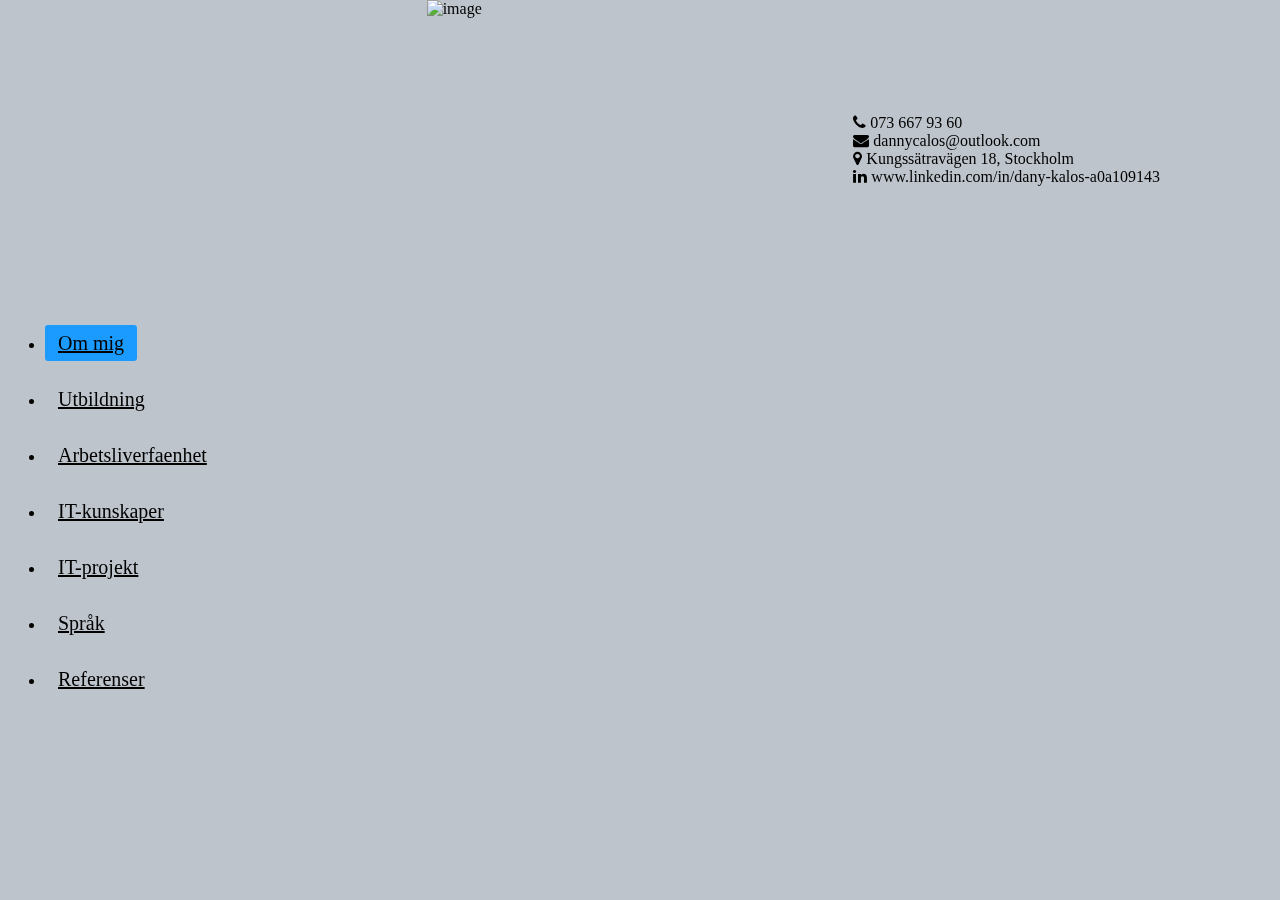
==== DannyKalosPortfolio.html @ bce38bb7 "Navigation bar created" ====
<html lang="en">
<head>
    <meta charset="UTF-8">
    <meta name="viewport"
          content="width=device-width, user-scalable=no, initial-scale=1.0, maximum-scale=1.0, minimum-scale=1.0">
    <meta http-equiv="X-UA-Compatible" content="ie=edge">
    <link rel="stylesheet" href="assets/css/dannykalosportfolio.css">
    <link rel="stylesheet" href="https://cdnjs.cloudflare.com/ajax/libs/font-awesome/4.7.0/css/font-awesome.min.css"> 
    <title>Danny Kalos</title>
</head>
<body>
    <div class="container">
        <img src="assets/images/dannykalos.png" alt="image"/>
        <div class="contactinfo">
            <section class="mobile">
                <span id = "icon" class="fa fa-phone"></span> 
                <span>073 667 93 60</span>
            </section>
            <section class="email">
                <span id = "icon" class="fa fa-envelope"></span> 
                <span>dannycalos@outlook.com</span>
            </section>
            <section class="adress">
                <span id = "icon" class="fa fa-map-marker"></span> 
                <span>Kungssätravägen 18, Stockholm</span>
            </section>
            <section class="linkedin">
                <span id = "icon" class="fa fa-linkedin"></span> 
                <span>www.linkedin.com/in/dany-kalos-a0a109143</span>
            </section>
        </div>
        <nav>
            <ul>
                <li><a class="active" href="#">Om mig</a></li>
                <li><a href="#">Utbildning</a></li>
                <li><a href="#">Arbetsliverfaenhet</a></li>
                <li><a href="#">IT-kunskaper</a></li>    
                <li><a href="#">IT-projekt</a></li>
                <li><a href="#">Språk</a></li>    
                <li><a href="#">Referenser</a></li>
            </ul>
        </nav>
        <section class="text"></section>
    </div>
</body>
</html>
---- assets/css/dannykalosportfolio.css ----
* {
	box-sizing: border-box;
}
.container {
    position:fixed;
    padding:0;
    margin:0;
    top:0;
    left:0;
    width: 100%;
    height: 100%; 
    background:rgba(91, 109, 126, 0.404);
    display: grid;
    grid-template-columns: repeat(3, 1fr);
    grid-template-rows: repeat(3, 1fr);
    grid-template-areas: 
        ". image contactinfo"
        "menu text text"
        "menu text text";
}

img, .contactinfo{
    max-width:100%;
    height:auto;
    max-height:100%;
}
img{
    grid-area: image;
    min-width: 240px;
    min-height: 180px;
}
.contactinfo{
    grid-area: contactinfo;
    margin: auto;
    margin-left: 0;
}

.text{
    grid-area: text;;
}

nav{
    grid-area: menu;
    height: 100%;
    width: 100%;
}

nav ul{
    float: none;
    margin-right: 20px;
}

nav ul li{
    line-height: 55px;
    margin: 0 5px;
}
nav ul li a{
    color: black;
    font-size: 20px;
    padding: 7px 13px;
    border-radius: 3px;
}
a.active,a:hover{
    background: #1b9bff;
    transition: .5s;
}
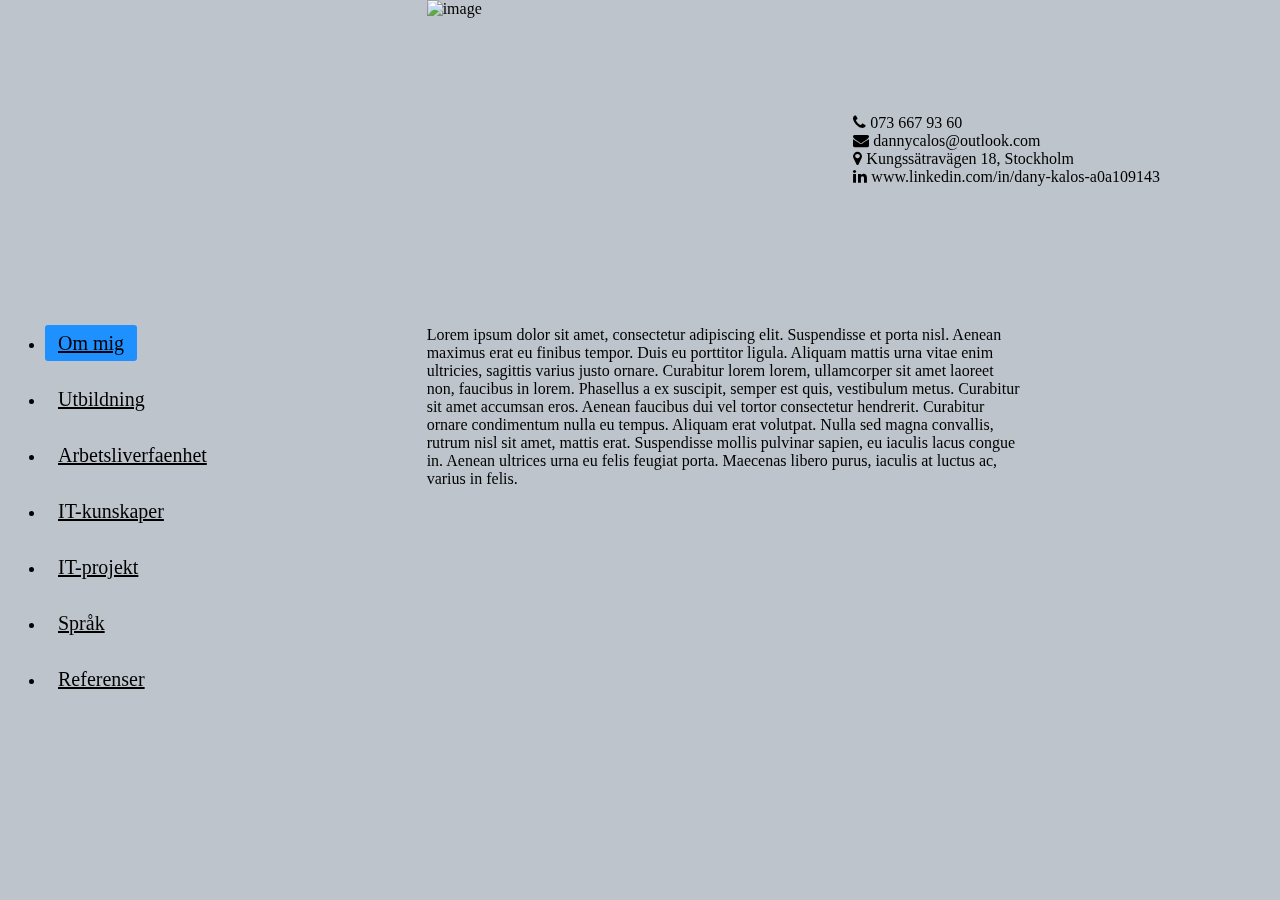
==== commit 8b291d62: "styled text content" ====
--- a/DannyKalosPortfolio.html
+++ b/DannyKalosPortfolio.html
@@ -4,13 +4,13 @@
     <meta name="viewport"
           content="width=device-width, user-scalable=no, initial-scale=1.0, maximum-scale=1.0, minimum-scale=1.0">
     <meta http-equiv="X-UA-Compatible" content="ie=edge">
-    <link rel="stylesheet" href="assets/css/dannykalosportfolio.css">
-    <link rel="stylesheet" href="https://cdnjs.cloudflare.com/ajax/libs/font-awesome/4.7.0/css/font-awesome.min.css"> 
+    <link rel="stylesheet" href="assets/css/portfolio/dannykalosportfolio.css">
+    <link rel="stylesheet" href="https://cdnjs.cloudflare.com/ajax/libs/font-awesome/4.7.0/css/font-awesome.min.css">
     <title>Danny Kalos</title>
 </head>
 <body>
     <div class="container">
-        <img src="assets/images/dannykalos.png" alt="image"/>
+        <img src="assets/images/dannycv/dannykalos.png" alt="image"/>
         <div class="contactinfo">
             <section class="mobile">
                 <span id = "icon" class="fa fa-phone"></span> 
@@ -31,16 +31,69 @@
         </div>
         <nav>
             <ul>
-                <li><a class="active" href="#">Om mig</a></li>
-                <li><a href="#">Utbildning</a></li>
-                <li><a href="#">Arbetsliverfaenhet</a></li>
-                <li><a href="#">IT-kunskaper</a></li>    
-                <li><a href="#">IT-projekt</a></li>
-                <li><a href="#">Språk</a></li>    
-                <li><a href="#">Referenser</a></li>
+                <li><a id="menuButton1" class="active" href="#" onclick="displayElement('text-section1', 'menuButton1')">Om mig</a></li>
+                <li><a id="menuButton2" href="#" onclick="displayElement('text-section2', 'menuButton2')">Utbildning</a></li>
+                <li><a id="menuButton3" href="#" onclick="displayElement('text-section3', 'menuButton3')">Arbetsliverfaenhet</a></li>
+                <li><a id="menuButton4" href="#" onclick="displayElement('text-section4', 'menuButton4')">IT-kunskaper</a></li>    
+                <li><a id="menuButton5" href="#" onclick="displayElement('text-section5', 'menuButton5')">IT-projekt</a></li>
+                <li><a id="menuButton6" href="#" onclick="displayElement('text-section6', 'menuButton6')">Språk</a></li>    
+                <li><a id="menuButton7" href="#" onclick="displayElement('text-section7', 'menuButton7')">Referenser</a></li>
             </ul>
         </nav>
-        <section class="text"></section>
+        <div class="text">
+            <section id="text-section1" class="text-section1">Lorem ipsum dolor sit amet, consectetur adipiscing elit. Suspendisse et porta nisl. Aenean maximus erat eu finibus tempor. Duis eu porttitor ligula. Aliquam mattis urna vitae enim ultricies, sagittis varius justo ornare. Curabitur lorem lorem, ullamcorper sit amet laoreet non, faucibus in lorem. Phasellus a ex suscipit, semper est quis, vestibulum metus. Curabitur sit amet accumsan eros. Aenean faucibus dui vel tortor consectetur hendrerit. Curabitur ornare condimentum nulla eu tempus. Aliquam erat volutpat. Nulla sed magna convallis, rutrum nisl sit amet, mattis erat. Suspendisse mollis pulvinar sapien, eu iaculis lacus congue in. Aenean ultrices urna eu felis feugiat porta. Maecenas libero purus, iaculis at luctus ac, varius in felis.</section>
+            <section id="text-section2" class="text-section2">
+                <h3>Java (Yh-utbildning), 400 poäng,
+                Newton Yrkeshögskola, 2019 – pågående</h3>
+                <li>Utbildningen är framtagen i nära samarbete med IT-branschen och syftar till att ge en bred kompetens för att kunna arbeta som programmerare i teammiljö</li>
+                <li>Utbildningen är 4 terminer lång</li>
+                <li>En tredjedel av utbildningen är praktik på företag i IT-branschen</li>
+                <li>I utbildningen ingår kurser inom områdena objektorienterad programmering, testning, agil systemutveckling, utveckling av webbapplikationer, entreprenörskap, färdighetsträning, ledarskap och kommunikation</li>
+                
+                <h3>Revisor (Universitet-utbildning), 180 poäng,
+                The Lebanese University of Business, 2005 – 2008</h3>
+                <li>Utbildningen fokuserade endast på företagsekonomi, emellertid handlade vissa kurser bland annat om ekonomi, finansmatte, juridik, marknadsföring och konsumtion</li>
+                <li>Utbildning är oavslutad. Jag har en hängande kurs kvar vilken utgör 3 poäng.</li>
+                <li>Examenprojektet är slutfört.</li> 
+                
+                <h3>Ekonomi och sociologi (Gymnasie ), Sen El Fil Gymnasiet, 2004
+                3 årsutbildning</h3>
+                <li>Första året är allmänt och de andra 2 år är linje utbildning</li>
+                </section>
+            <section id="text-section3" class="text-section3">
+                <h3>Logistiker, Hisselektronik, 2017/12 - nuvarande</h3>
+                <li>Hantera inleverans och utleverans, tar emot inleverans och boka transport för utleverans</li>
+                <li>Kunskap inom företagsystemet Monitor</li>
+                <li>Hantera lager, skapa, planera och spara plats effektivt</li>
+                <li>Kundservice och kontakt med olika transportbolag</li>
+                
+                <h3>Byggarbetare, Sthlm riv & bemanning, 2017/05 - 2017/12</h3> 
+                <li>Arbetsledare på olika arbetsplatser</li>
+                <li>Planera arbetet på ett säkert sätta</li>
+                <li>Arbetsuppgifterna kan innebära kunskap inom snickeri, rivning och renovering</li>
+                
+                <h3>Försäljare/ Kundsupporter, Zeus Telecom, 2012/06 – 2016/09</h3>
+                <li>Sälja telecom applikationer till olika privata företag samt privata personer</li>
+                <li>Möta, hjälpa och träna kunder</li>
+                
+                
+                <h3>Kundservis/ kassör,Money Transfer, 2009/06 – 2012/04</h3>
+                <li>Kassör, kundservice och rösträknare</li>
+                <li>Skicka och ta emot pengar</li> 
+                <li>Växla pengar i olika valutor</li>
+                </section>
+            <section id="text-section4" class="text-section4">
+                <li>Kunskaper inom Java (Swing, JavaFX, Spring Framework, MySQL och GitHub</li>
+            </section>
+            <section id="text-section5" class="text-section5"></section>
+            <section id="text-section6" class="text-section6">
+                <li>Engelska, Svenska, Franska, Standard Arabiska och Libanesiska (flytande i både tal och skrift).</li>
+            </section>
+            <section id="text-section7" class="text-section7"></section>
+        </div>
     </div>
 </body>
+<footer>
+    <script src="assets/scripts/dannykalosportfolio.js"></script> 
+</footer>
 </html>--- a/assets/css/portfolio/dannykalosportfolio.css
+++ b/assets/css/portfolio/dannykalosportfolio.css
@@ -0,0 +1,74 @@
+* {
+	box-sizing: border-box;
+}
+.container {
+    position:fixed;
+    padding:0;
+    margin:0;
+    top:0;
+    left:0;
+    width: 100%;
+    height: 100%; 
+    background:rgba(91, 109, 126, 0.404);
+    display: grid;
+    grid-template-columns: repeat(3, 1fr);
+    grid-template-rows: repeat(3, 1fr);
+    grid-template-areas: 
+        ". image contactinfo"
+        "menu text text"
+        "menu text text";
+}
+
+img, .contactinfo{
+    max-width:100%;
+    height:auto;
+    max-height:100%;
+}
+img{
+    grid-area: image;
+    min-width: 240px;
+    min-height: 180px;
+}
+.contactinfo{
+    grid-area: contactinfo;
+    margin: auto;
+    margin-left: 0;
+}
+
+.text{
+    margin-top: 3%;
+    margin-right: 30%;
+    grid-area: text;
+}
+
+nav{
+    grid-area: menu;
+    height: 100%;
+    width: 100%;
+}
+
+nav ul{
+    float: none;
+    margin-right: 20px;
+}
+
+nav ul li{
+    line-height: 55px;
+    margin: 0 5px;
+}
+nav ul li a{
+    color: black;
+    font-size: 20px;
+    padding: 7px 13px;
+    border-radius: 3px;
+}
+a.active,a:hover{
+    background: dodgerblue;
+    transition: .5s;
+}
+
+.text-section2, .text-section3, 
+.text-section4, .text-section5, 
+.text-section6, .text-section7{
+    display: none;
+}
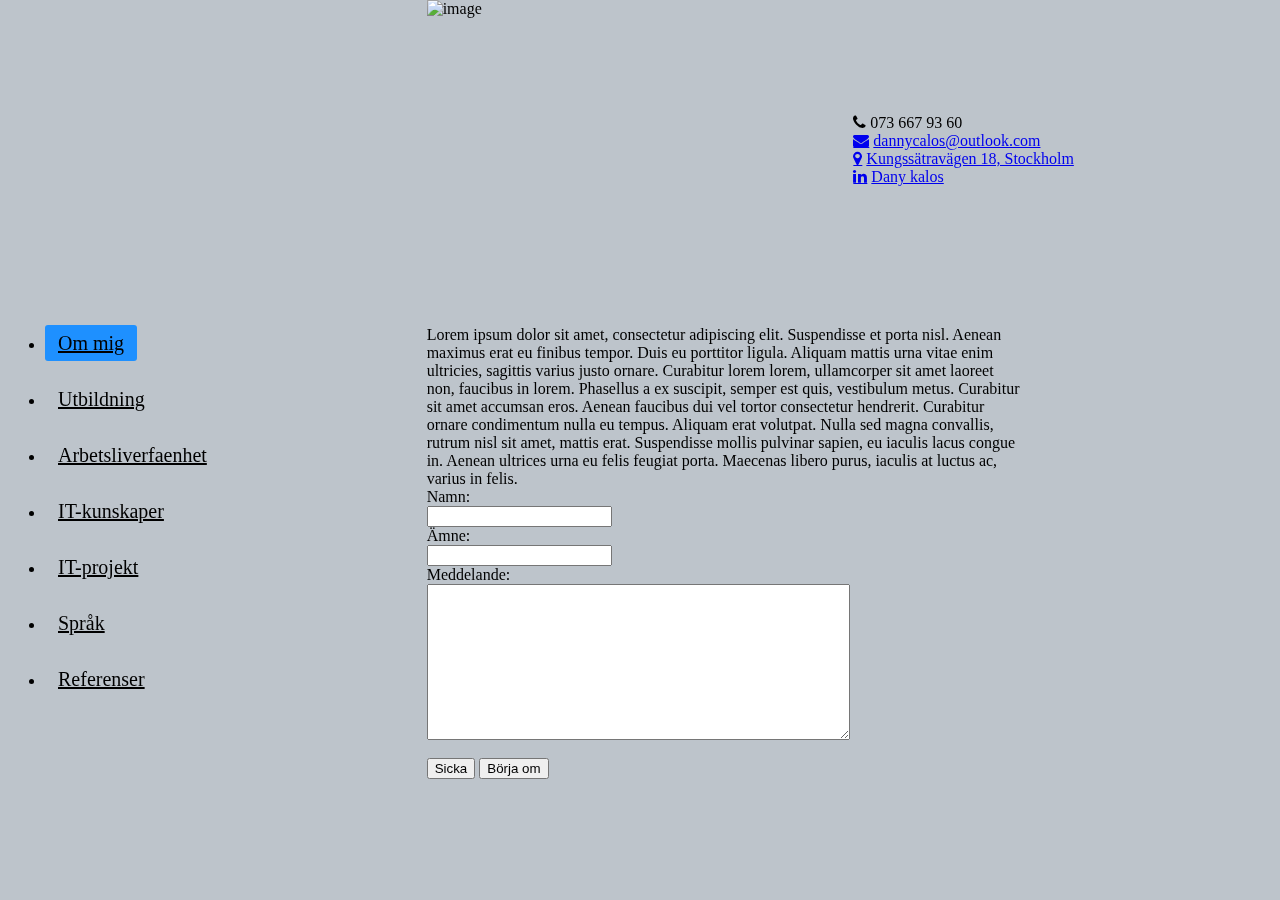
==== commit 627193c7: "Icons are clickable" ====
--- a/DannyKalosPortfolio.html
+++ b/DannyKalosPortfolio.html
@@ -17,16 +17,16 @@
                 <span>073 667 93 60</span>
             </section>
             <section class="email">
-                <span id = "icon" class="fa fa-envelope"></span> 
-                <span>dannycalos@outlook.com</span>
+                <a href="#emailBox" id = "icon" class="fa fa-envelope"></a> 
+                <a href="#emailBox">dannycalos@outlook.com</a>
             </section>
             <section class="adress">
-                <span id = "icon" class="fa fa-map-marker"></span> 
-                <span>Kungssätravägen 18, Stockholm</span>
+                <a href="https://www.google.se/maps/place/Kungss%C3%A4trav%C3%A4gen+18,+127+37+Sk%C3%A4rholmen/@59.2864917,17.9205405,17z/data=!3m1!4b1!4m5!3m4!1s0x465f769abcc0ce9b:0xb589e49b9515ac29!8m2!3d59.2864917!4d17.9227292" id = "icon" class="fa fa-map-marker"></a> 
+                <a href="https://www.google.se/maps/place/Kungss%C3%A4trav%C3%A4gen+18,+127+37+Sk%C3%A4rholmen/@59.2864917,17.9205405,17z/data=!3m1!4b1!4m5!3m4!1s0x465f769abcc0ce9b:0xb589e49b9515ac29!8m2!3d59.2864917!4d17.9227292">Kungssätravägen 18, Stockholm</a>
             </section>
             <section class="linkedin">
-                <span id = "icon" class="fa fa-linkedin"></span> 
-                <span>www.linkedin.com/in/dany-kalos-a0a109143</span>
+                <a href="www.linkedin.com/in/dany-kalos-a0a109143" id = "icon" class="fa fa-linkedin"></a> 
+                <a href="www.linkedin.com/in/dany-kalos-a0a109143">Dany kalos</a>
             </section>
         </div>
         <nav>
@@ -90,6 +90,16 @@
                 <li>Engelska, Svenska, Franska, Standard Arabiska och Libanesiska (flytande i både tal och skrift).</li>
             </section>
             <section id="text-section7" class="text-section7"></section>
+            <form id="emailBox" action="mailto:dannycalos@outlook.com" method="post" enctype="text/plain">
+                Namn:<br>
+                <input type="text" name="name" required><br>
+                Ämne:<br>
+                <input type="text" name="subject" required><br>
+                Meddelande:<br>
+                <textarea name="Message" rows="10" cols="50" required></textarea><br><br>
+                <input type="submit" value="Sicka">
+                <input type="reset" value="Börja om">
+            </form>
         </div>
     </div>
 </body>
--- a/assets/css/portfolio/dannykalosportfolio.css
+++ b/assets/css/portfolio/dannykalosportfolio.css
@@ -10,6 +10,7 @@
     width: 100%;
     height: 100%; 
     background:rgba(91, 109, 126, 0.404);
+    overflow: auto;
     display: grid;
     grid-template-columns: repeat(3, 1fr);
     grid-template-rows: repeat(3, 1fr);
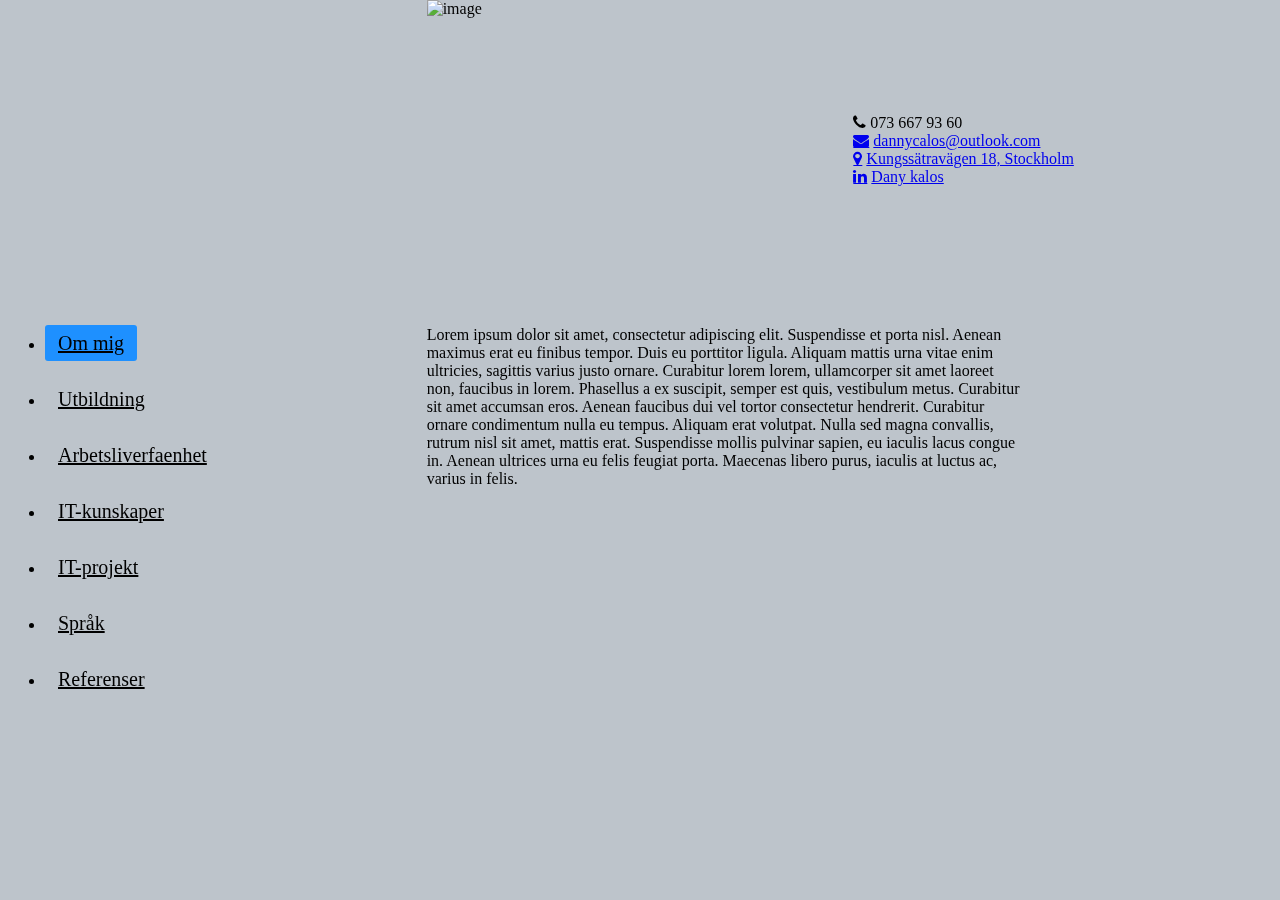
==== commit 4ad98e8c: "page components centered at 670px" ====
--- a/DannyKalosPortfolio.html
+++ b/DannyKalosPortfolio.html
@@ -14,19 +14,19 @@
         <div class="contactinfo">
             <section class="mobile">
                 <span id = "icon" class="fa fa-phone"></span> 
-                <span>073 667 93 60</span>
+                <span id="mobileNumber" >073 667 93 60</span>
             </section>
             <section class="email">
                 <a href="#emailBox" id = "icon" class="fa fa-envelope"></a> 
-                <a href="#emailBox">dannycalos@outlook.com</a>
+                <a id="emailAddress" href="#emailBox">dannycalos@outlook.com</a>
             </section>
             <section class="adress">
                 <a href="https://www.google.se/maps/place/Kungss%C3%A4trav%C3%A4gen+18,+127+37+Sk%C3%A4rholmen/@59.2864917,17.9205405,17z/data=!3m1!4b1!4m5!3m4!1s0x465f769abcc0ce9b:0xb589e49b9515ac29!8m2!3d59.2864917!4d17.9227292" id = "icon" class="fa fa-map-marker"></a> 
-                <a href="https://www.google.se/maps/place/Kungss%C3%A4trav%C3%A4gen+18,+127+37+Sk%C3%A4rholmen/@59.2864917,17.9205405,17z/data=!3m1!4b1!4m5!3m4!1s0x465f769abcc0ce9b:0xb589e49b9515ac29!8m2!3d59.2864917!4d17.9227292">Kungssätravägen 18, Stockholm</a>
+                <a id="location" href="https://www.google.se/maps/place/Kungss%C3%A4trav%C3%A4gen+18,+127+37+Sk%C3%A4rholmen/@59.2864917,17.9205405,17z/data=!3m1!4b1!4m5!3m4!1s0x465f769abcc0ce9b:0xb589e49b9515ac29!8m2!3d59.2864917!4d17.9227292">Kungssätravägen 18, Stockholm</a>
             </section>
             <section class="linkedin">
                 <a href="www.linkedin.com/in/dany-kalos-a0a109143" id = "icon" class="fa fa-linkedin"></a> 
-                <a href="www.linkedin.com/in/dany-kalos-a0a109143">Dany kalos</a>
+                <a id="linkedinProfile" href="www.linkedin.com/in/dany-kalos-a0a109143">Dany kalos</a>
             </section>
         </div>
         <nav>
--- a/assets/css/portfolio/dannykalosportfolio.css
+++ b/assets/css/portfolio/dannykalosportfolio.css
@@ -1,5 +1,6 @@
 * {
-	box-sizing: border-box;
+    box-sizing: border-box;
+    scroll-behavior: smooth;
 }
 .container {
     position:fixed;
@@ -19,7 +20,10 @@
         "menu text text"
         "menu text text";
 }
-
+form{
+    margin-top: 100%;
+    padding-bottom: 30px;
+}
 img, .contactinfo{
     max-width:100%;
     height:auto;
@@ -73,3 +77,60 @@
 .text-section6, .text-section7{
     display: none;
 }
+
+@media only screen and (max-width: 960px){
+    .container{
+    grid-template-columns: repeat(3, 1fr);
+    grid-template-rows: repeat(3, 1fr);
+    grid-template-areas: 
+        "image contactinfo contactinfo"
+        "menu text text"
+        "menu text text";
+    }
+    img{
+        margin-top: 10%;
+    }
+}
+
+@media only screen and (max-width: 670px){
+    .container{
+    grid-template-columns: 1fr;
+    grid-template-rows: auto;
+    grid-template-areas: 
+        "image"
+        "contactinfo"
+        "menu"
+        "text";
+    }
+
+    img, nav,
+    .contactinfo{
+        margin: auto;
+        display: flex;
+        justify-content: center;
+        align-items: center;
+    }
+
+    img{
+        margin-left: 27%;
+    }
+
+    .contactinfo{
+        gap: 30%;
+        margin-left: 40%;
+    }
+
+    nav{
+        
+    }
+
+    .text{
+        margin-left: 18%;
+    }
+
+    #mobileNumber, #emailAddress,
+    #location, #linkedinProfile{
+        display: none;
+    }
+
+}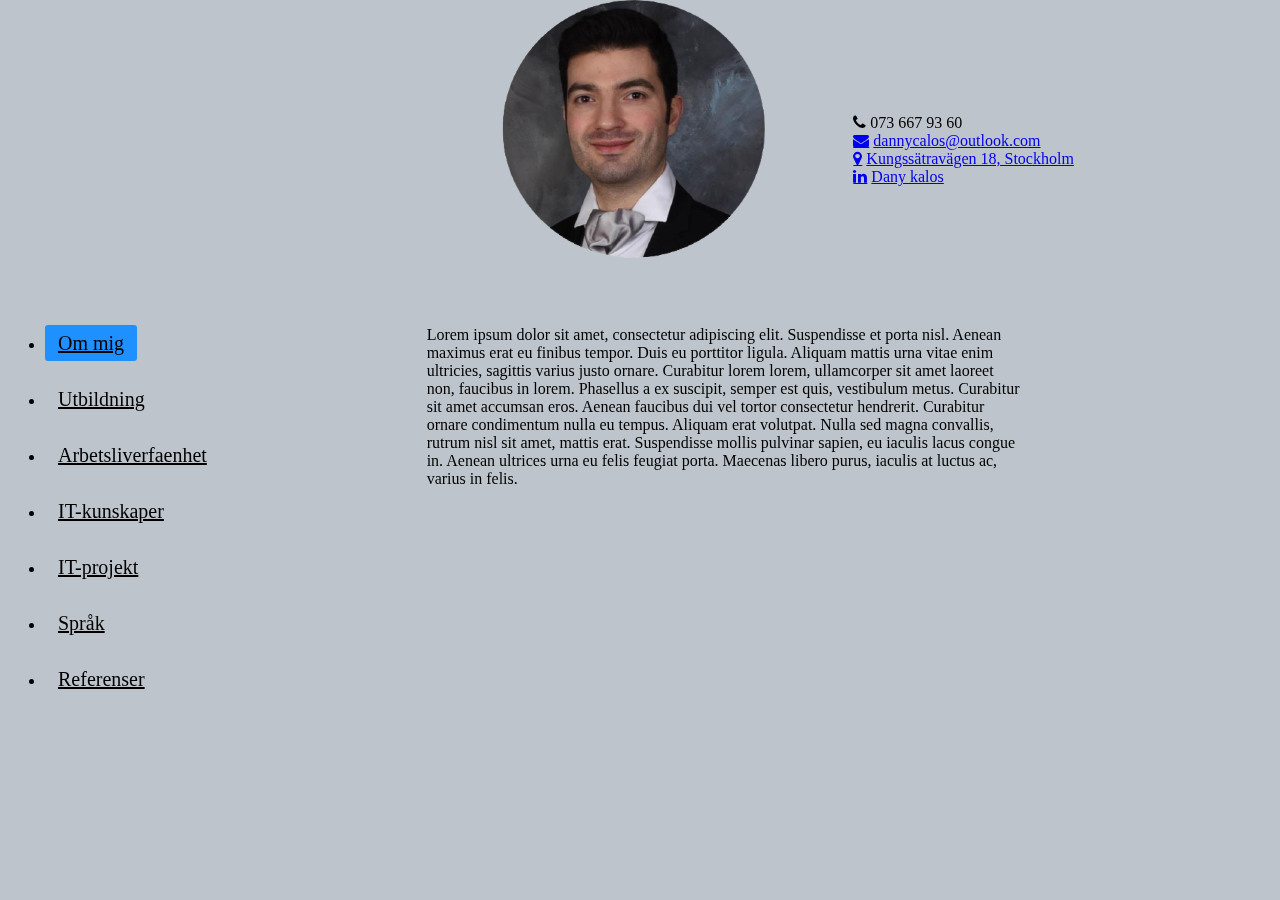
==== commit 27897977: "html and css files and structure created." ====
--- a/DannyKalosPortfolio.html
+++ b/DannyKalosPortfolio.html
@@ -13,31 +13,32 @@
         <img src="assets/images/dannycv/dannykalos.png" alt="image"/>
         <div class="contactinfo">
             <section class="mobile">
-                <span id = "icon" class="fa fa-phone"></span> 
+                <a id="mobileIconTag" class="fa fa-phone"></a>
+                <span id = "phoneIcon" class="fa fa-phone"></span>
                 <span id="mobileNumber" >073 667 93 60</span>
             </section>
             <section class="email">
-                <a href="#emailBox" id = "icon" class="fa fa-envelope"></a> 
+                <a href="#emailBox" id = "envelopeIcon" class="fa fa-envelope"></a> 
                 <a id="emailAddress" href="#emailBox">dannycalos@outlook.com</a>
             </section>
             <section class="adress">
-                <a href="https://www.google.se/maps/place/Kungss%C3%A4trav%C3%A4gen+18,+127+37+Sk%C3%A4rholmen/@59.2864917,17.9205405,17z/data=!3m1!4b1!4m5!3m4!1s0x465f769abcc0ce9b:0xb589e49b9515ac29!8m2!3d59.2864917!4d17.9227292" id = "icon" class="fa fa-map-marker"></a> 
+                <a href="https://www.google.se/maps/place/Kungss%C3%A4trav%C3%A4gen+18,+127+37+Sk%C3%A4rholmen/@59.2864917,17.9205405,17z/data=!3m1!4b1!4m5!3m4!1s0x465f769abcc0ce9b:0xb589e49b9515ac29!8m2!3d59.2864917!4d17.9227292" id = "locationIcon" class="fa fa-map-marker"></a> 
                 <a id="location" href="https://www.google.se/maps/place/Kungss%C3%A4trav%C3%A4gen+18,+127+37+Sk%C3%A4rholmen/@59.2864917,17.9205405,17z/data=!3m1!4b1!4m5!3m4!1s0x465f769abcc0ce9b:0xb589e49b9515ac29!8m2!3d59.2864917!4d17.9227292">Kungssätravägen 18, Stockholm</a>
             </section>
             <section class="linkedin">
-                <a href="www.linkedin.com/in/dany-kalos-a0a109143" id = "icon" class="fa fa-linkedin"></a> 
+                <a href="https://www.linkedin.com/in/dany-kalos-a0a109143" id = "linkedinIcon" class="fa fa-linkedin"></a> 
                 <a id="linkedinProfile" href="www.linkedin.com/in/dany-kalos-a0a109143">Dany kalos</a>
             </section>
         </div>
         <nav>
             <ul>
-                <li><a id="menuButton1" class="active" href="#" onclick="displayElement('text-section1', 'menuButton1')">Om mig</a></li>
-                <li><a id="menuButton2" href="#" onclick="displayElement('text-section2', 'menuButton2')">Utbildning</a></li>
-                <li><a id="menuButton3" href="#" onclick="displayElement('text-section3', 'menuButton3')">Arbetsliverfaenhet</a></li>
-                <li><a id="menuButton4" href="#" onclick="displayElement('text-section4', 'menuButton4')">IT-kunskaper</a></li>    
-                <li><a id="menuButton5" href="#" onclick="displayElement('text-section5', 'menuButton5')">IT-projekt</a></li>
-                <li><a id="menuButton6" href="#" onclick="displayElement('text-section6', 'menuButton6')">Språk</a></li>    
-                <li><a id="menuButton7" href="#" onclick="displayElement('text-section7', 'menuButton7')">Referenser</a></li>
+                <li><a id="menuButton1" class="active" href="#text-section1" onclick="displayElement('text-section1', 'menuButton1')">Om mig</a></li>
+                <li><a id="menuButton2" href="#text-section2" onclick="displayElement('text-section2', 'menuButton2')">Utbildning</a></li>
+                <li><a id="menuButton3" href="#text-section3" onclick="displayElement('text-section3', 'menuButton3')">Arbetsliverfaenhet</a></li>
+                <li><a id="menuButton4" href="#text-section4" onclick="displayElement('text-section4', 'menuButton4')">IT-kunskaper</a></li>    
+                <li><a id="menuButton5" href="#text-section5" onclick="displayElement('text-section5', 'menuButton5')">IT-projekt</a></li>
+                <li><a id="menuButton6" href="#text-section6" onclick="displayElement('text-section6', 'menuButton6')">Språk</a></li>    
+                <li><a id="menuButton7" href="#text-section7" onclick="displayElement('text-section7', 'menuButton7')">Referenser</a></li>
             </ul>
         </nav>
         <div class="text">
--- a/assets/css/portfolio/dannykalosportfolio.css
+++ b/assets/css/portfolio/dannykalosportfolio.css
@@ -72,11 +72,12 @@
     transition: .5s;
 }
 
-.text-section2, .text-section3, 
+#mobileIconTag, .text-section2, .text-section3, 
 .text-section4, .text-section5, 
 .text-section6, .text-section7{
     display: none;
 }
+
 
 @media only screen and (max-width: 960px){
     .container{
@@ -111,26 +112,33 @@
         align-items: center;
     }
 
-    img{
-        margin-left: 27%;
+    img, .contactinfo, 
+    .text, form{
+        margin-left: auto;
+        margin-right: auto;
+    }
+
+    nav{
+        padding-left: 7%;
     }
 
     .contactinfo{
         gap: 30%;
-        margin-left: 40%;
-    }
-
-    nav{
-        
     }
 
     .text{
-        margin-left: 18%;
+        margin-top: auto;
+        margin-bottom: auto;
+        margin-left: 5px;
     }
 
-    #mobileNumber, #emailAddress,
+    #phoneIcon, #mobileNumber, #emailAddress,
     #location, #linkedinProfile{
         display: none;
     }
 
+    #mobileIconTag{
+        display: inline-block;
+    }
+
 }